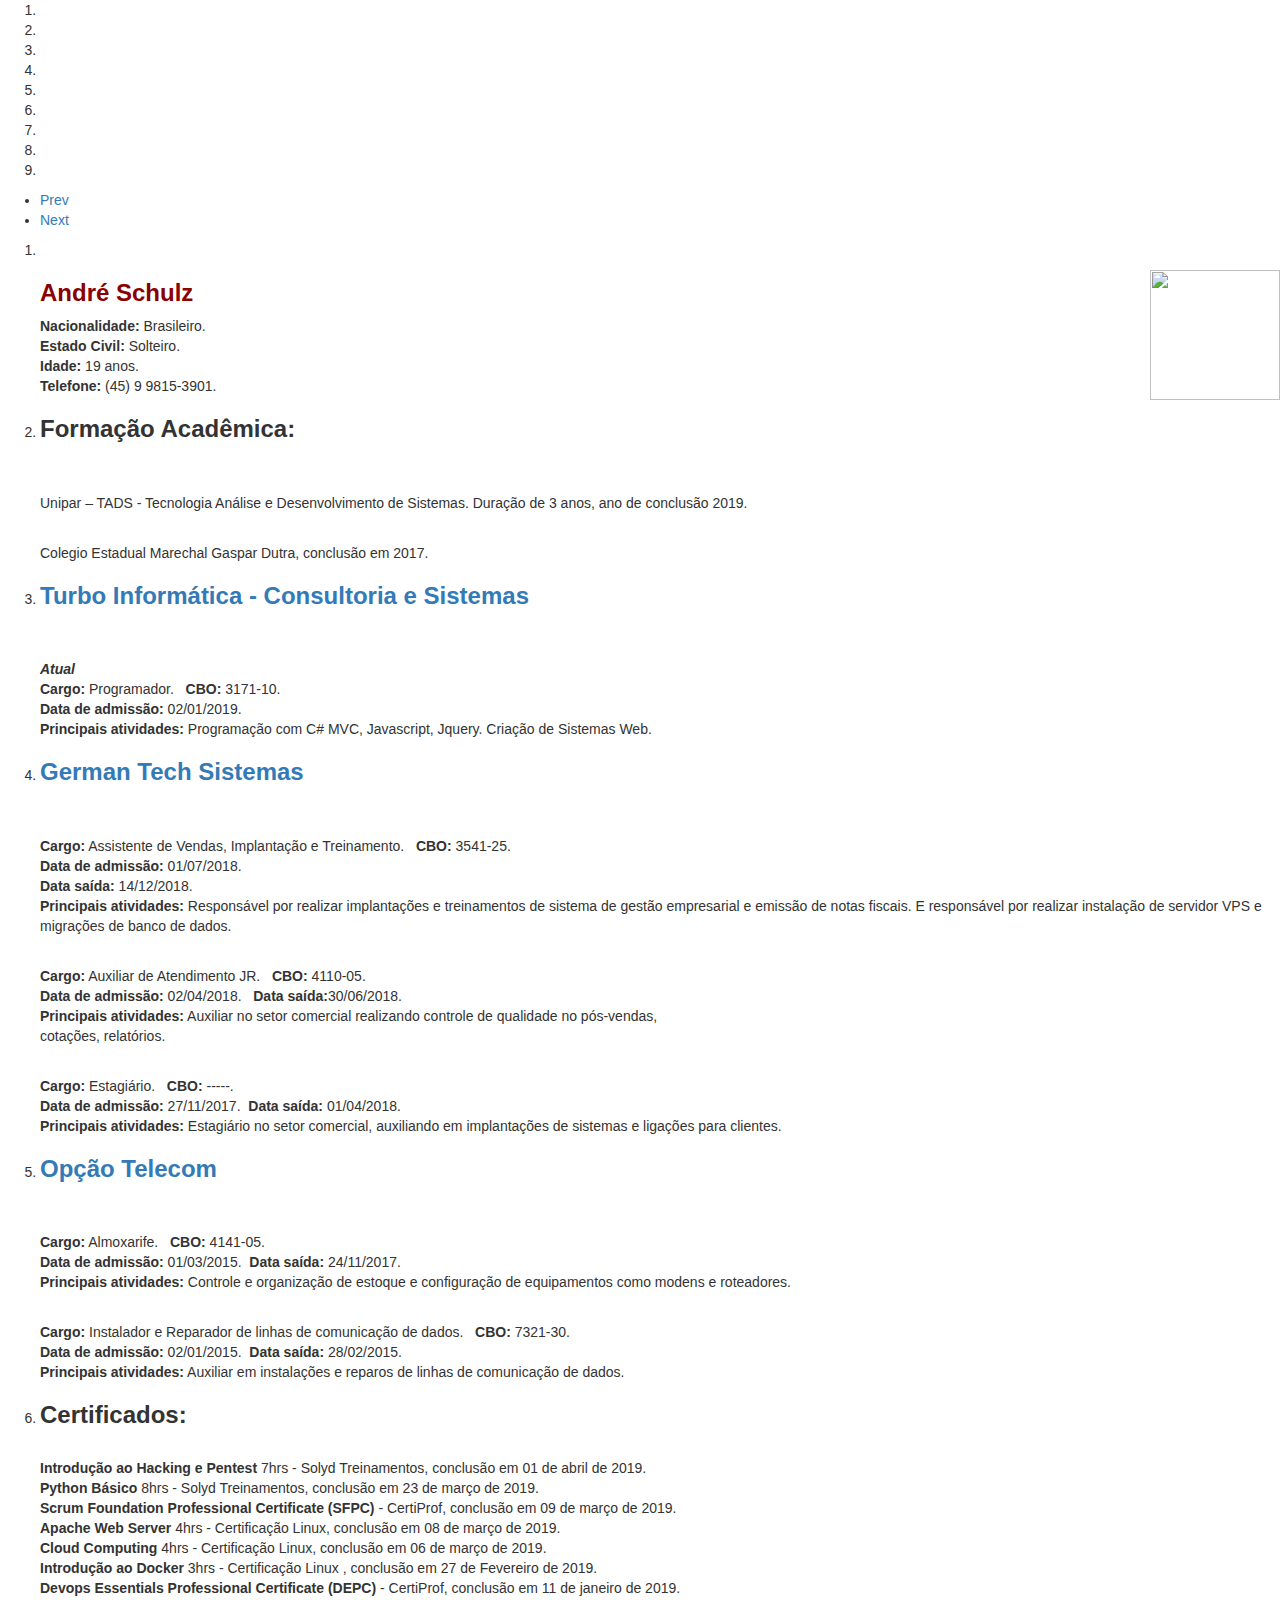
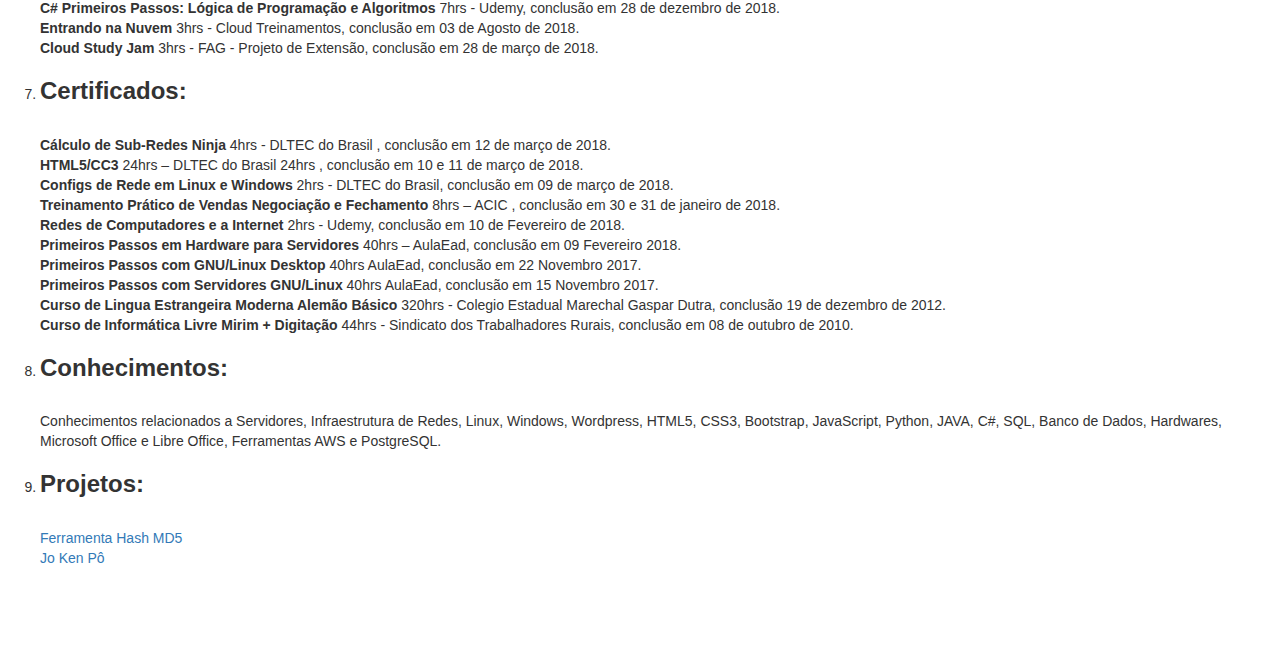
==== index.html @ 1be76c3b "Update index.html" ====
﻿<!DOCTYPE html>
<html lang="pt-br" class="no-js">

<head>
  <meta charset="UTF-8">
  <meta name="viewport" content="width=device-width, initial-scale=1">
  <link rel="shortcut icon" href="img/icon.png" type="image/x-icon" />
  <link rel="stylesheet" href="https://maxcdn.bootstrapcdn.com/bootstrap/3.3.7/css/bootstrap.min.css" integrity="sha384-BVYiiSIFeK1dGmJRAkycuHAHRg32OmUcww7on3RYdg4Va+PmSTsz/K68vbdEjh4u" crossorigin="anonymous">
  <link rel="stylesheet" href="https://maxcdn.bootstrapcdn.com/bootstrap/3.3.7/css/bootstrap-theme.min.css" integrity="sha384-rHyoN1iRsVXV4nD0JutlnGaslCJuC7uwjduW9SVrLvRYooPp2bWYgmgJQIXwl/Sp" crossorigin="anonymous">
  <link href='https://fonts.googleapis.com/css?family=Playfair+Display:700,900|Fira+Sans:400,400italic' rel='stylesheet' type='text/css'>
  <link rel="stylesheet" href="https://use.fontawesome.com/releases/v5.1.0/css/all.css" integrity="sha384-lKuwvrZot6UHsBSfcMvOkWwlCMgc0TaWr+30HWe3a4ltaBwTZhyTEggF5tJv8tbt" crossorigin="anonymous">
  <link rel="stylesheet" href="css/reset.css">
  <link rel="stylesheet" href="css/style.css">
  <link rel="stylesheet" href="bootstrap/css/bootstrap.min.css">
  <title>.: Portfólio :.</title>
<script>
  window.dataLayer = window.dataLayer || [];
  function gtag(){dataLayer.push(arguments);}
  gtag('js', new Date());

  gtag('config', 'UA-136333852-1');
</script>

</head>

<body>
  <script src="https://maxcdn.bootstrapcdn.com/bootstrap/3.3.7/js/bootstrap.min.js" integrity="sha384-Tc5IQib027qvyjSMfHjOMaLkfuWVxZxUPnCJA7l2mCWNIpG9mGCD8wGNIcPD7Txa" crossorigin="anonymous"></script>
  <script src="js/help.js"></script>
  <script src="js/modernizr.js"></script>
  <script src="js/jquery-2.1.4.js"></script>
  <script src="js/jquery.mobile.custom.min.js"></script>
  <script src="js/main.js"></script>
  <section class="cd-horizontal-timeline">
    <div class="timeline">
      <div class="events-wrapper">
        <div class="events">
            <ol>
                <li><a href="#0" data-date="15/01/2018" class="selected"></a></li>
                <li><a href="#0" data-date="30/01/2018"></a></li>
                <li><a href="#0" data-date="15/02/2018"></a></li>
                <li><a href="#0" data-date="30/02/2018"></a></li>
                <li><a href="#0" data-date="15/03/2018"></a></li>
                <li><a href="#0" data-date="30/03/2018"></a></li>
                <li><a href="#0" data-date="15/04/2018"></a></li>
                <li><a href="#0" data-date="30/04/2018"></a></li>
                <li><a href="#0" data-date="15/05/2018"></a></li>
            </ol>

          <span class="filling-line" aria-hidden="true"></span>
        </div>
      </div>

      <ul class="cd-timeline-navigation">
        <li><a href="#0" class="prev inactive">Prev</a></li>
        <li><a href="#0" class="next">Next</a></li>
      </ul>
    </div>

    <div class="events-content">
        <ol>
            <li class="selected" data-date="15/01/2018">
                <br>
                <p>
                    <div class="circle">
                        <img src="img/photo.jpg" width="130" height="130" align="right">
                    </div>
                    <div class="right">
                        <h3 style=" color: #8b0000;"><b>André Schulz</b></h3>
                        <b>Nacionalidade:</b> Brasileiro. <br>
                        <b>Estado Civil:</b> Solteiro.<br>
                        <b>Idade:</b> 19 anos. <br>
                        <b>Telefone:</b> (45) 9 9815-3901.
                        <br>
                    </div>
                </p>
            </li>
            <li data-date="30/01/2018">
                <h3><b>Formação Acadêmica:</b></h3>
                <!--<em></em> --><br>
                <br>
                <p>
                    Unipar – TADS - Tecnologia Análise e Desenvolvimento de Sistemas. Duração de 3 anos, ano de conclusão 2019.
                </p>
                <br>
                <p>
                    Colegio Estadual Marechal Gaspar Dutra, conclusão em 2017.
                </p>
            </li>
            <li data-date="15/02/2018">
                <h3><b><a href="http://www.turboinformatica.com.br">Turbo Informática - Consultoria e Sistemas</a></b></h3>
                <br>
                <br>
                <em> <b>Atual</b></em>
                <p>
                    <b>Cargo:</b> Programador. &nbsp <b>CBO:</b> 3171-10.<br>
                    <b>Data de admissão:</b> 02/01/2019.<br>
                    <b>Principais atividades:</b> Programação com C# MVC, Javascript, Jquery. Criação de Sistemas Web.</b><br>
                </p>
            </li>
            <li data-date="30/02/2018">
                <h3><b><a href="http://www.germantech.com.br/site/index.html">German Tech Sistemas</a></b></h3>
                <br>
                <br>
                <p>
                    <b>Cargo:</b> Assistente de Vendas, Implantação e Treinamento. &nbsp <b>CBO:</b> 3541-25.<br>
                    <b>Data de admissão:</b> 01/07/2018.&nbsp<br><b>Data saída:</b> 14/12/2018.<br>
                    <b>Principais atividades:</b> Responsável por realizar implantações e treinamentos de sistema de gestão empresarial e emissão de notas fiscais. E responsável por realizar instalação de servidor VPS e migrações de banco de dados.<br>
                </p>
                <p>
                    <br>
                    <b>Cargo:</b> Auxiliar de Atendimento JR. &nbsp <b>CBO:</b> 4110-05.<br>
                    <b>Data de admissão:</b> 02/04/2018. &nbsp <b>Data saída:</b>30/06/2018.<br>
                    <b>Principais atividades:</b> </b>Auxiliar no setor comercial realizando controle de qualidade no pós-vendas,<br>cotações, relatórios.
                </p>
                <br>
                <p>
                    <b>Cargo:</b> Estagiário. &nbsp <b>CBO:</b> -----.<br>
                    <b>Data de admissão:</b> 27/11/2017.&nbsp <b>Data saída:</b> 01/04/2018. <br>
                    <b>Principais atividades:</b> Estagiário no setor comercial, auxiliando em implantações de sistemas e ligações para clientes.
                </p>
            </li>
            <li data-date="15/03/2018">
                <h3><b><a href="https://vempraopcao.com.br">Opção Telecom</a></b></h3>
                <br>
                <br>
                <p>
                    <b>Cargo:</b> Almoxarife. &nbsp <b>CBO:</b> 4141-05.<br>
                    <b>Data de admissão:</b> 01/03/2015.&nbsp <b>Data saída:</b> 24/11/2017. <br>
                    <b>Principais atividades:</b> Controle e organização de estoque e configuração de equipamentos como modens e roteadores.
                </p>
                <br>
                <p>
                    <b>Cargo:</b>  Instalador e Reparador de linhas de comunicação de dados. &nbsp <b>CBO:</b> 7321-30. <br>
                    <b>Data de admissão:</b> 02/01/2015.&nbsp <b>Data saída:</b> 28/02/2015. <br>
                    <b>Principais atividades:</b> Auxiliar em instalações e reparos de linhas de comunicação de dados.
                </p>
            </li>
            <li data-date="30/03/2018">
                <h3><b>Certificados:</b></h3>
                <br>
                <p>
                  <b>Introdução ao Hacking e Pentest</b> 7hrs - Solyd Treinamentos, conclusão em 01 de abril de 2019. </br>
                  <b>Python Básico </b> 8hrs - Solyd Treinamentos, conclusão em 23 de março de 2019. </br>
                    <b>Scrum Foundation Professional Certificate (SFPC) </b> - CertiProf, conclusão em 09 de março de 2019. </br>
                    <b>Apache Web Server </b> 4hrs - Certificação Linux, conclusão em 08 de março de 2019. </br>
                    <b>Cloud Computing </b> 4hrs - Certificação Linux, conclusão em 06 de março de 2019. </br>
                    <b>Introdução ao Docker </b> 3hrs - Certificação Linux , conclusão em 27 de Fevereiro de 2019. </br>
                    <b>Devops Essentials Professional Certificate (DEPC)</b> - CertiProf, conclusão em 11 de janeiro de 2019. <br />
                    <b>C# Primeiros Passos: Lógica de Programação e Algoritmos</b> 7hrs - Udemy, conclusão em 28 de dezembro de 2018. <br />
                    <b>Entrando na Nuvem</b> 3hrs - Cloud Treinamentos, conclusão em 03 de Agosto de 2018. <br>
                    <b>Cloud Study Jam</b> 3hrs - FAG - Projeto de Extensão, conclusão em 28 de março de 2018. <br>
                </p>
            </li>
            <li data-date="15/04/2018">
                <h3><b>Certificados:</b></h3>
                <br>
                <p>
                  <b>Cálculo de Sub-Redes Ninja</b> 4hrs - DLTEC do Brasil , conclusão em 12 de março de 2018. <br>
                    <b>HTML5/CC3</b> 24hrs – DLTEC do Brasil 24hrs , conclusão em 10 e 11 de março de 2018. <br>
                    <b>Configs de Rede em Linux e Windows</b> 2hrs - DLTEC do Brasil, conclusão em 09 de março de 2018. <br>
                    <b>Treinamento Prático de Vendas Negociação e Fechamento</b> 8hrs – ACIC , conclusão em 30 e 31 de janeiro de 2018. <br>
                    <b>Redes de Computadores e a Internet </b> 2hrs - Udemy, conclusão em 10 de Fevereiro de 2018. <br>
                    <b>Primeiros Passos em Hardware para Servidores </b> 40hrs – AulaEad, conclusão em 09 Fevereiro 2018.<br>
                    <b>Primeiros Passos com GNU/Linux Desktop</b> 40hrs AulaEad, conclusão em 22 Novembro 2017.<br>
                    <b>Primeiros Passos com Servidores GNU/Linux</b> 40hrs AulaEad, conclusão em 15 Novembro 2017.<br>
                    <b>Curso de Lingua Estrangeira Moderna Alemão Básico</b> 320hrs - Colegio Estadual Marechal Gaspar Dutra, conclusão 19 de dezembro de 2012.<br>
                    <b>Curso de Informática Livre Mirim + Digitação</b> 44hrs - Sindicato dos Trabalhadores Rurais, conclusão em 08 de outubro de 2010.
                </p>
            </li>
            <li data-date="30/04/2018">
                <h3><b>Conhecimentos:</b></h3>
                <br>
                <p>
                    Conhecimentos relacionados a Servidores, Infraestrutura de Redes, Linux, Windows, Wordpress, HTML5, CSS3, Bootstrap, JavaScript, Python, JAVA, C#, SQL, Banco de Dados, Hardwares, Microsoft Office e Libre Office, Ferramentas AWS e PostgreSQL.
                </p>
            </li>
            <li data-date="15/05/2018">
                <h3> <b>Projetos:</b></h3>
                <br>
                <p>
                    <a href="index_md5.html" target="_blank">Ferramenta Hash MD5</a> <br>
                    <a href="index_jokenpo.html" target="_blank">Jo Ken Pô</a>
                </p>
            </li>
        </ol>
    </div>
  </section>
  <ul>
      <a href="https://www.facebook.com/AndreMSchulz" target="_blank"> <i class="fab fa-facebook" style="color: #8b0000; font-size: 40px " data-toggle="tooltip" data-placement="top" title="Facebook"></i></a> &nbsp
      <a href="mailto:andremichelschulz@hotmail.com"> <i class="fas fa-at" style="color: #8b0000; font-size: 40px " data-toggle="tooltip" data-placement="top" title="E-mail"></i></a>&nbsp
      <a href="https://api.whatsapp.com/send?l=pt_br&phone=554598153901" target="_blank"> <i class="fab fa-whatsapp" style="color: #8b0000; font-size: 40px " data-toggle="tooltip" data-placement="top" title="Whatsapp"></i></a>&nbsp
      <a href="https://t.me/HAWKSTK" target="_blank"> <i class="fab fa-telegram" style="color: #8b0000; font-size: 40px " data-toggle="tooltip" data-placement="top" title="Telegram"></i></a>&nbsp
      <a href="https://www.linkedin.com/in/andre-schulz-45ba9814b/" target="_blank"> <i class="fab fa-linkedin" style="color: #8b0000; font-size: 40px" data-toggle="tooltip" data-placement="top" title="LinkedIn"></i></a> &nbsp
      <a href="https://discord.gg/j3FsTT9" target="_blank"> <i class="fab fa-discord" style="color: #8b0000; font-size: 40px " data-toggle="tooltip" data-placement="top" title="Discord"></i></a>&nbsp
      <a href="https://github.com/andremschulz" target="_blank"> <i class="fab fa-github-alt" style="color: #8b0000; font-size: 40px " data-toggle="tooltip" data-placement="top" title="GitHub"></i></a>&nbsp
      <a href="https://twitter.com/andremichelschu" target="_blank"> <i class="fab fa-twitter" style="color: #8b0000; font-size: 40px " data-toggle="tooltip" data-placement="top" title="Twitter"></i></a>&nbsp
      <a href="https://www.instagram.com/andre_m_schulz/" target="_blank"> <i class="fab fa-instagram" style="color: #8b0000; font-size: 40px " data-toggle="tooltip" data-placement="top" title="Instagram"></i></a>&nbsp
      <a href="Arquivos/Curriculo_Andre.pdf" target="_blank" type="file" download="Curriculo_Andre.pdf"> <i class="fas fa-file-pdf" style="color: #8b0000; font-size: 40px " data-toggle="tooltip" data-placement="top" title="Curriculo PDF"></i></a>&nbsp
      <a href="Arquivos/Certificados.zip" target="_blank" type="zip" download="Arquivos/Certificados.zip"> <i class="fas fa-award" style="color: #8b0000; font-size: 40px " data-toggle="tooltip" data-placement="top" title="Certificados"></i></a>&nbsp
      <a href="#"><i class="fas fa-question" onclick="help().js" style="color: #8b0000; font-size: 40px " data-toggle="tooltip" data-placement="top" title="help"></i></a>
  </ul>
  <!-- BEGIN JIVOSITE CODE {literal} -->
  <script type='text/javascript'>
    (function() {
      var widget_id = 'r0kLmlFm0d';
      var d = document;
      var w = window;

      function l() {
        var s = document.createElement('script');
        s.type = 'text/javascript';
        s.async = true;
        s.src = '//code.jivosite.com/script/widget/' + widget_id;
        var ss = document.getElementsByTagName('script')[0];
        ss.parentNode.insertBefore(s, ss);
      }
      if (d.readyState == 'complete') {
        l();
      } else {
        if (w.attachEvent) {
          w.attachEvent('onload', l);
        } else {
          w.addEventListener('load', l, false);
        }
      }
    })();
  </script>
  <!-- {/literal} END JIVOSITE CODE -->
</body>

</html>
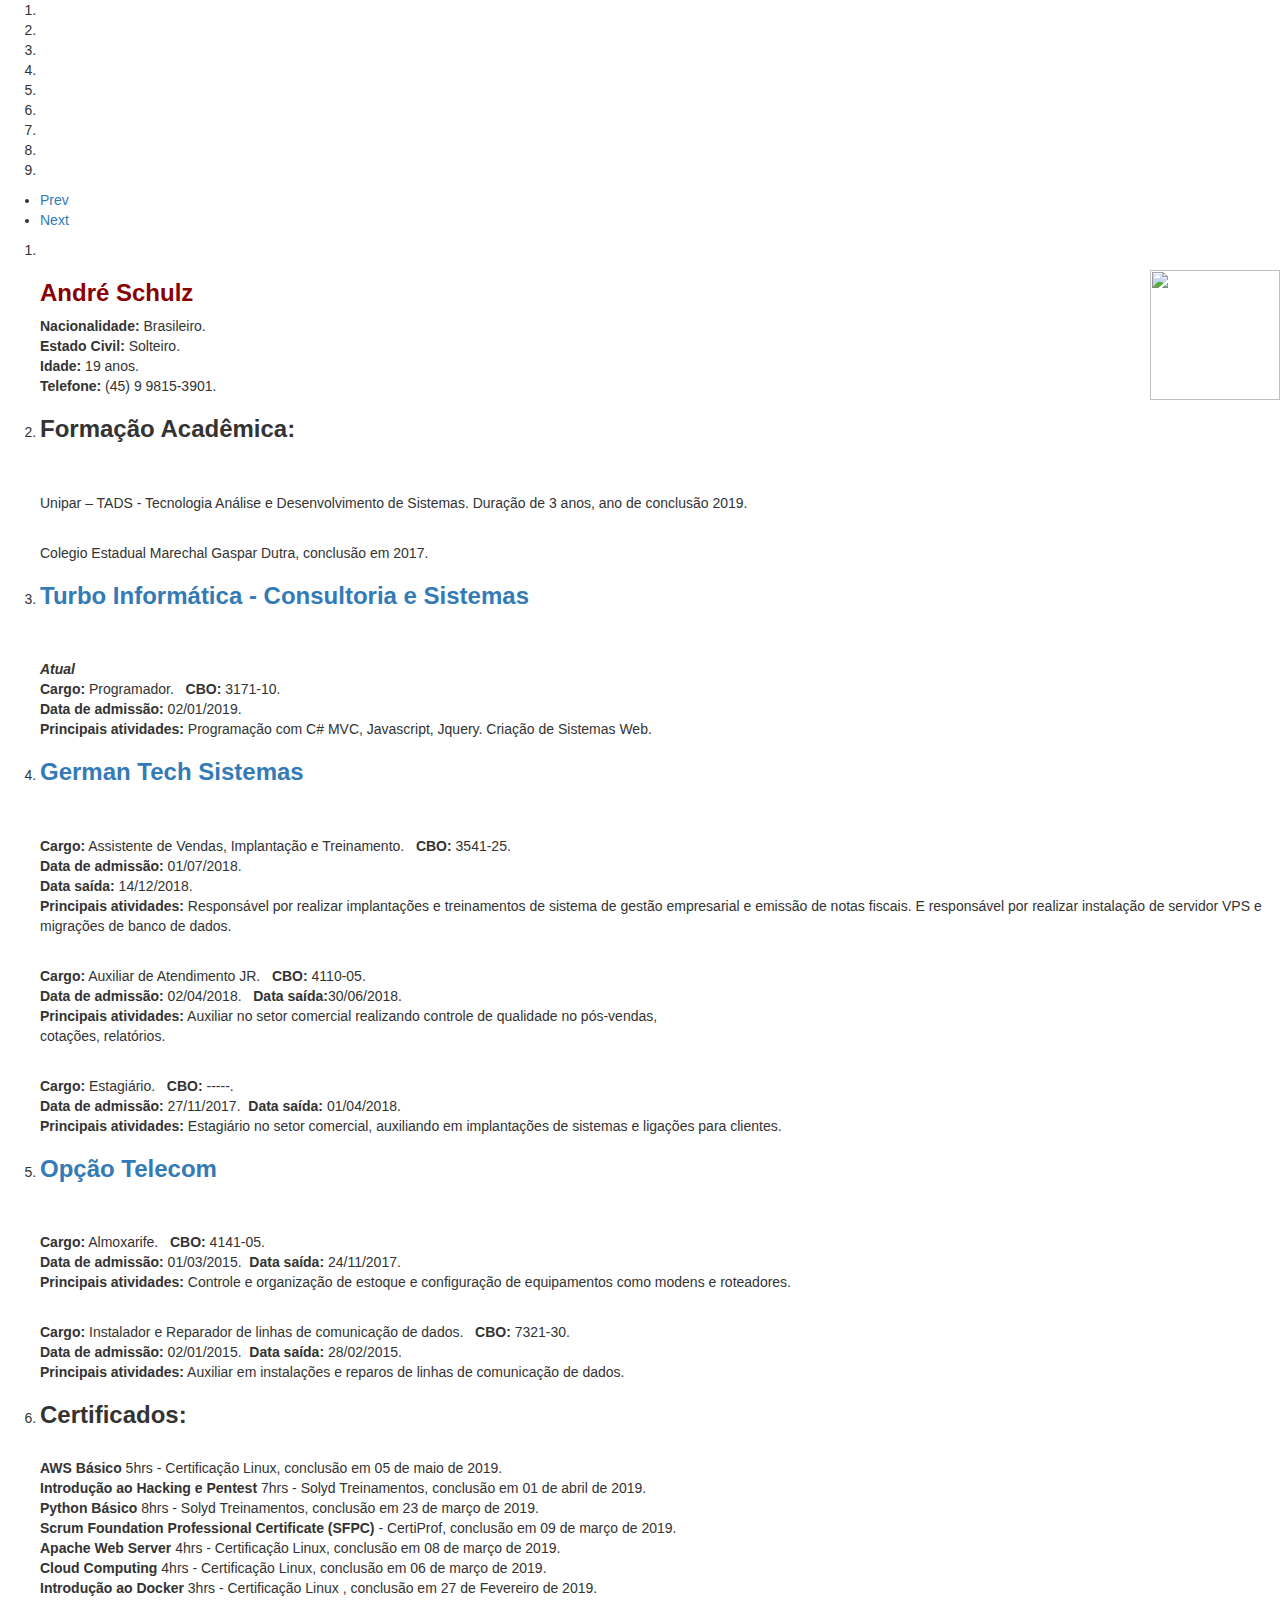
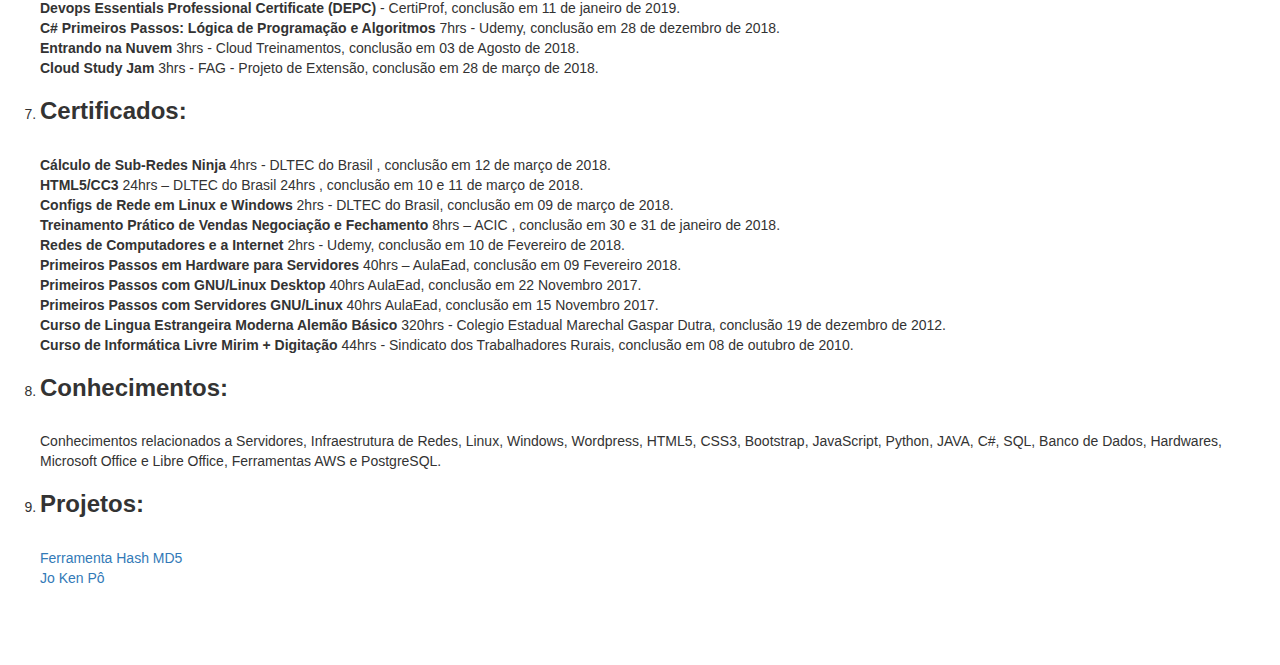
==== commit acfa4f53: "Update index.html" ====
--- a/index.html
+++ b/index.html
@@ -139,8 +139,9 @@
                 <h3><b>Certificados:</b></h3>
                 <br>
                 <p>
-                  <b>Introdução ao Hacking e Pentest</b> 7hrs - Solyd Treinamentos, conclusão em 01 de abril de 2019. </br>
-                  <b>Python Básico </b> 8hrs - Solyd Treinamentos, conclusão em 23 de março de 2019. </br>
+                    <b>AWS Básico</b> 5hrs - Certificação Linux, conclusão em 05 de maio de 2019. </br>
+                    <b>Introdução ao Hacking e Pentest</b> 7hrs - Solyd Treinamentos, conclusão em 01 de abril de 2019. </br>
+                    <b>Python Básico </b> 8hrs - Solyd Treinamentos, conclusão em 23 de março de 2019. </br>
                     <b>Scrum Foundation Professional Certificate (SFPC) </b> - CertiProf, conclusão em 09 de março de 2019. </br>
                     <b>Apache Web Server </b> 4hrs - Certificação Linux, conclusão em 08 de março de 2019. </br>
                     <b>Cloud Computing </b> 4hrs - Certificação Linux, conclusão em 06 de março de 2019. </br>
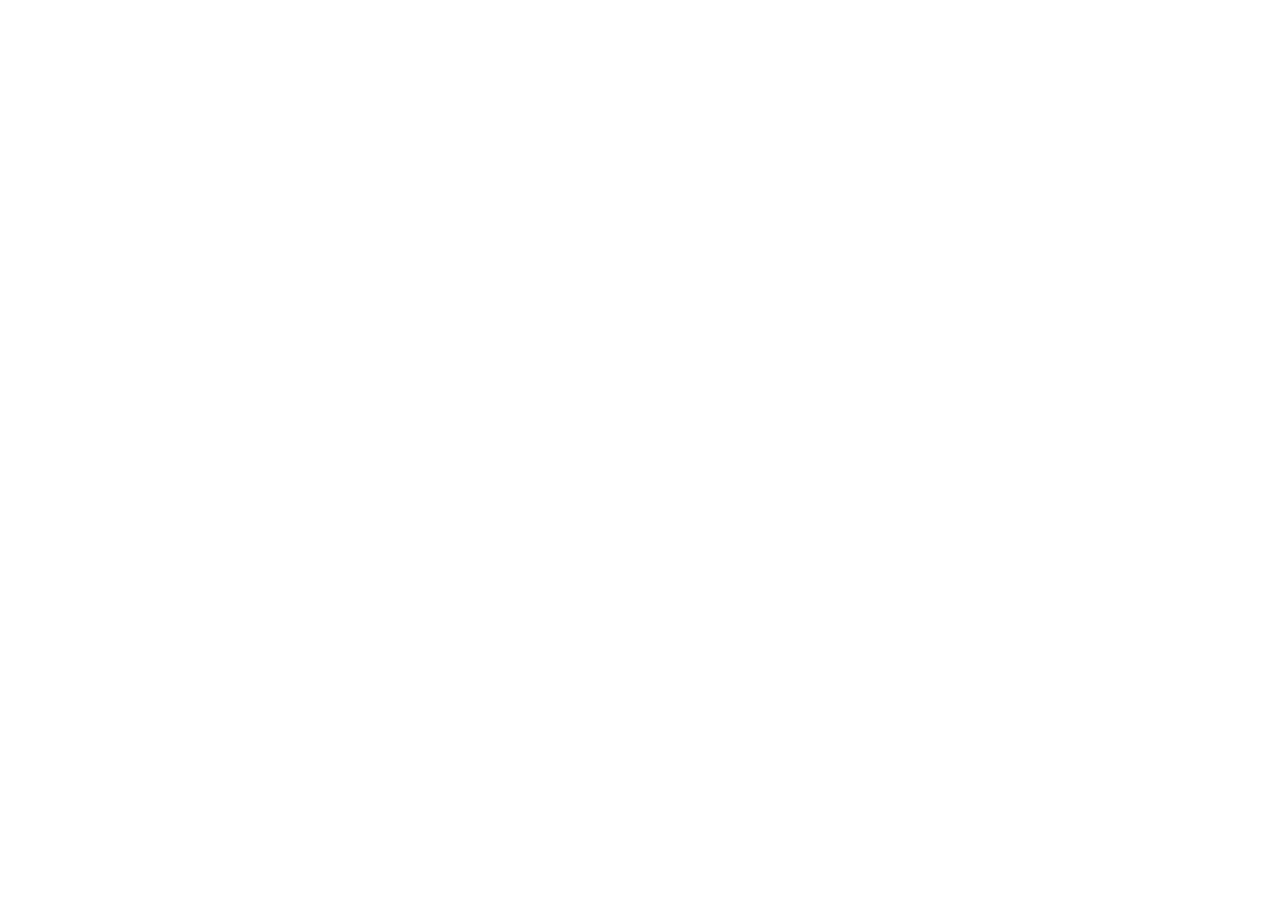
==== commit cc8007e2: "Add files via upload" ====
--- a/index.html
+++ b/index.html
@@ -5,26 +5,35 @@
   <meta charset="UTF-8">
   <meta name="viewport" content="width=device-width, initial-scale=1">
   <link rel="shortcut icon" href="img/icon.png" type="image/x-icon" />
-  <link rel="stylesheet" href="https://maxcdn.bootstrapcdn.com/bootstrap/3.3.7/css/bootstrap.min.css" integrity="sha384-BVYiiSIFeK1dGmJRAkycuHAHRg32OmUcww7on3RYdg4Va+PmSTsz/K68vbdEjh4u" crossorigin="anonymous">
-  <link rel="stylesheet" href="https://maxcdn.bootstrapcdn.com/bootstrap/3.3.7/css/bootstrap-theme.min.css" integrity="sha384-rHyoN1iRsVXV4nD0JutlnGaslCJuC7uwjduW9SVrLvRYooPp2bWYgmgJQIXwl/Sp" crossorigin="anonymous">
-  <link href='https://fonts.googleapis.com/css?family=Playfair+Display:700,900|Fira+Sans:400,400italic' rel='stylesheet' type='text/css'>
-  <link rel="stylesheet" href="https://use.fontawesome.com/releases/v5.1.0/css/all.css" integrity="sha384-lKuwvrZot6UHsBSfcMvOkWwlCMgc0TaWr+30HWe3a4ltaBwTZhyTEggF5tJv8tbt" crossorigin="anonymous">
+  <link rel="stylesheet" href="https://maxcdn.bootstrapcdn.com/bootstrap/3.3.7/css/bootstrap.min.css"
+    integrity="sha384-BVYiiSIFeK1dGmJRAkycuHAHRg32OmUcww7on3RYdg4Va+PmSTsz/K68vbdEjh4u" crossorigin="anonymous">
+  <link rel="stylesheet" href="https://maxcdn.bootstrapcdn.com/bootstrap/3.3.7/css/bootstrap-theme.min.css"
+    integrity="sha384-rHyoN1iRsVXV4nD0JutlnGaslCJuC7uwjduW9SVrLvRYooPp2bWYgmgJQIXwl/Sp" crossorigin="anonymous">
+  <link href='https://fonts.googleapis.com/css?family=Playfair+Display:700,900|Fira+Sans:400,400italic' rel='stylesheet'
+    type='text/css'>
+  <link rel="stylesheet" href="https://use.fontawesome.com/releases/v5.1.0/css/all.css"
+    integrity="sha384-lKuwvrZot6UHsBSfcMvOkWwlCMgc0TaWr+30HWe3a4ltaBwTZhyTEggF5tJv8tbt" crossorigin="anonymous">
   <link rel="stylesheet" href="css/reset.css">
   <link rel="stylesheet" href="css/style.css">
   <link rel="stylesheet" href="bootstrap/css/bootstrap.min.css">
   <title>.: Portfólio :.</title>
-<script>
-  window.dataLayer = window.dataLayer || [];
-  function gtag(){dataLayer.push(arguments);}
-  gtag('js', new Date());
-
-  gtag('config', 'UA-136333852-1');
-</script>
+  <script>
+    window.dataLayer = window.dataLayer || [];
+
+    function gtag() {
+      dataLayer.push(arguments);
+    }
+    gtag('js', new Date());
+
+    gtag('config', 'UA-136333852-1');
+  </script>
 
 </head>
 
 <body>
-  <script src="https://maxcdn.bootstrapcdn.com/bootstrap/3.3.7/js/bootstrap.min.js" integrity="sha384-Tc5IQib027qvyjSMfHjOMaLkfuWVxZxUPnCJA7l2mCWNIpG9mGCD8wGNIcPD7Txa" crossorigin="anonymous"></script>
+  <script src="https://maxcdn.bootstrapcdn.com/bootstrap/3.3.7/js/bootstrap.min.js"
+    integrity="sha384-Tc5IQib027qvyjSMfHjOMaLkfuWVxZxUPnCJA7l2mCWNIpG9mGCD8wGNIcPD7Txa" crossorigin="anonymous">
+  </script>
   <script src="js/help.js"></script>
   <script src="js/modernizr.js"></script>
   <script src="js/jquery-2.1.4.js"></script>
@@ -34,19 +43,29 @@
     <div class="timeline">
       <div class="events-wrapper">
         <div class="events">
-            <ol>
-                <li><a href="#0" data-date="15/01/2018" class="selected"></a></li>
-                <li><a href="#0" data-date="30/01/2018"></a></li>
-                <li><a href="#0" data-date="15/02/2018"></a></li>
-                <li><a href="#0" data-date="30/02/2018"></a></li>
-                <li><a href="#0" data-date="15/03/2018"></a></li>
-                <li><a href="#0" data-date="30/03/2018"></a></li>
-                <li><a href="#0" data-date="15/04/2018"></a></li>
-                <li><a href="#0" data-date="30/04/2018"></a></li>
-                <li><a href="#0" data-date="15/05/2018"></a></li>
-            </ol>
-
-          <span class="filling-line" aria-hidden="true"></span>
+          <ol>
+            <li><a href="#0" data-date="01/01/2018" class="selected"></a></li>
+            <!--Profile-->
+            <li><a href="#0" data-date="05/01/2018"></a></li>
+            <!--Academico-->
+            <li><a href="#0" data-date="10/01/2018"></a></li>
+            <!--Maxi-->
+            <li><a href="#0" data-date="15/01/2018"></a></li>
+            <!--Turbo-->
+            <li><a href="#0" data-date="20/01/2018"></a></li>
+            <!--German-->
+            <li><a href="#0" data-date="25/01/2018"></a></li>
+            <!--Opção-->
+            <li><a href="#0" data-date="30/01/2018"></a></li>
+            <!--Certificados-->
+            <li><a href="#0" data-date="05/02/2018"></a></li>
+            <!--Certificados-->
+            <li><a href="#0" data-date="10/02/2018"></a></li>
+            <!--Conhecimentos-->
+            <li><a href="#0" data-date="15/02/2018"></a></li>
+            <!--Projetos-->
+          </ol>
+                   <span class="filling-line" aria-hidden="true"></span>
         </div>
       </div>
 
@@ -57,152 +76,227 @@
     </div>
 
     <div class="events-content">
-        <ol>
-            <li class="selected" data-date="15/01/2018">
-                <br>
-                <p>
-                    <div class="circle">
-                        <img src="img/photo.jpg" width="130" height="130" align="right">
-                    </div>
-                    <div class="right">
-                        <h3 style=" color: #8b0000;"><b>André Schulz</b></h3>
-                        <b>Nacionalidade:</b> Brasileiro. <br>
-                        <b>Estado Civil:</b> Solteiro.<br>
-                        <b>Idade:</b> 19 anos. <br>
-                        <b>Telefone:</b> (45) 9 9815-3901.
-                        <br>
-                    </div>
-                </p>
-            </li>
-            <li data-date="30/01/2018">
-                <h3><b>Formação Acadêmica:</b></h3>
-                <!--<em></em> --><br>
-                <br>
-                <p>
-                    Unipar – TADS - Tecnologia Análise e Desenvolvimento de Sistemas. Duração de 3 anos, ano de conclusão 2019.
-                </p>
-                <br>
-                <p>
-                    Colegio Estadual Marechal Gaspar Dutra, conclusão em 2017.
-                </p>
-            </li>
-            <li data-date="15/02/2018">
-                <h3><b><a href="http://www.turboinformatica.com.br">Turbo Informática - Consultoria e Sistemas</a></b></h3>
-                <br>
-                <br>
-                <em> <b>Atual</b></em>
-                <p>
-                    <b>Cargo:</b> Programador. &nbsp <b>CBO:</b> 3171-10.<br>
-                    <b>Data de admissão:</b> 02/01/2019.<br>
-                    <b>Principais atividades:</b> Programação com C# MVC, Javascript, Jquery. Criação de Sistemas Web.</b><br>
-                </p>
-            </li>
-            <li data-date="30/02/2018">
-                <h3><b><a href="http://www.germantech.com.br/site/index.html">German Tech Sistemas</a></b></h3>
-                <br>
-                <br>
-                <p>
-                    <b>Cargo:</b> Assistente de Vendas, Implantação e Treinamento. &nbsp <b>CBO:</b> 3541-25.<br>
-                    <b>Data de admissão:</b> 01/07/2018.&nbsp<br><b>Data saída:</b> 14/12/2018.<br>
-                    <b>Principais atividades:</b> Responsável por realizar implantações e treinamentos de sistema de gestão empresarial e emissão de notas fiscais. E responsável por realizar instalação de servidor VPS e migrações de banco de dados.<br>
-                </p>
-                <p>
-                    <br>
-                    <b>Cargo:</b> Auxiliar de Atendimento JR. &nbsp <b>CBO:</b> 4110-05.<br>
-                    <b>Data de admissão:</b> 02/04/2018. &nbsp <b>Data saída:</b>30/06/2018.<br>
-                    <b>Principais atividades:</b> </b>Auxiliar no setor comercial realizando controle de qualidade no pós-vendas,<br>cotações, relatórios.
-                </p>
-                <br>
-                <p>
-                    <b>Cargo:</b> Estagiário. &nbsp <b>CBO:</b> -----.<br>
-                    <b>Data de admissão:</b> 27/11/2017.&nbsp <b>Data saída:</b> 01/04/2018. <br>
-                    <b>Principais atividades:</b> Estagiário no setor comercial, auxiliando em implantações de sistemas e ligações para clientes.
-                </p>
-            </li>
-            <li data-date="15/03/2018">
-                <h3><b><a href="https://vempraopcao.com.br">Opção Telecom</a></b></h3>
-                <br>
-                <br>
-                <p>
-                    <b>Cargo:</b> Almoxarife. &nbsp <b>CBO:</b> 4141-05.<br>
-                    <b>Data de admissão:</b> 01/03/2015.&nbsp <b>Data saída:</b> 24/11/2017. <br>
-                    <b>Principais atividades:</b> Controle e organização de estoque e configuração de equipamentos como modens e roteadores.
-                </p>
-                <br>
-                <p>
-                    <b>Cargo:</b>  Instalador e Reparador de linhas de comunicação de dados. &nbsp <b>CBO:</b> 7321-30. <br>
-                    <b>Data de admissão:</b> 02/01/2015.&nbsp <b>Data saída:</b> 28/02/2015. <br>
-                    <b>Principais atividades:</b> Auxiliar em instalações e reparos de linhas de comunicação de dados.
-                </p>
-            </li>
-            <li data-date="30/03/2018">
-                <h3><b>Certificados:</b></h3>
-                <br>
-                <p>
-                    <b>AWS Básico</b> 5hrs - Certificação Linux, conclusão em 05 de maio de 2019. </br>
-                    <b>Introdução ao Hacking e Pentest</b> 7hrs - Solyd Treinamentos, conclusão em 01 de abril de 2019. </br>
-                    <b>Python Básico </b> 8hrs - Solyd Treinamentos, conclusão em 23 de março de 2019. </br>
-                    <b>Scrum Foundation Professional Certificate (SFPC) </b> - CertiProf, conclusão em 09 de março de 2019. </br>
-                    <b>Apache Web Server </b> 4hrs - Certificação Linux, conclusão em 08 de março de 2019. </br>
-                    <b>Cloud Computing </b> 4hrs - Certificação Linux, conclusão em 06 de março de 2019. </br>
-                    <b>Introdução ao Docker </b> 3hrs - Certificação Linux , conclusão em 27 de Fevereiro de 2019. </br>
-                    <b>Devops Essentials Professional Certificate (DEPC)</b> - CertiProf, conclusão em 11 de janeiro de 2019. <br />
-                    <b>C# Primeiros Passos: Lógica de Programação e Algoritmos</b> 7hrs - Udemy, conclusão em 28 de dezembro de 2018. <br />
-                    <b>Entrando na Nuvem</b> 3hrs - Cloud Treinamentos, conclusão em 03 de Agosto de 2018. <br>
-                    <b>Cloud Study Jam</b> 3hrs - FAG - Projeto de Extensão, conclusão em 28 de março de 2018. <br>
-                </p>
-            </li>
-            <li data-date="15/04/2018">
-                <h3><b>Certificados:</b></h3>
-                <br>
-                <p>
-                  <b>Cálculo de Sub-Redes Ninja</b> 4hrs - DLTEC do Brasil , conclusão em 12 de março de 2018. <br>
-                    <b>HTML5/CC3</b> 24hrs – DLTEC do Brasil 24hrs , conclusão em 10 e 11 de março de 2018. <br>
-                    <b>Configs de Rede em Linux e Windows</b> 2hrs - DLTEC do Brasil, conclusão em 09 de março de 2018. <br>
-                    <b>Treinamento Prático de Vendas Negociação e Fechamento</b> 8hrs – ACIC , conclusão em 30 e 31 de janeiro de 2018. <br>
-                    <b>Redes de Computadores e a Internet </b> 2hrs - Udemy, conclusão em 10 de Fevereiro de 2018. <br>
-                    <b>Primeiros Passos em Hardware para Servidores </b> 40hrs – AulaEad, conclusão em 09 Fevereiro 2018.<br>
-                    <b>Primeiros Passos com GNU/Linux Desktop</b> 40hrs AulaEad, conclusão em 22 Novembro 2017.<br>
-                    <b>Primeiros Passos com Servidores GNU/Linux</b> 40hrs AulaEad, conclusão em 15 Novembro 2017.<br>
-                    <b>Curso de Lingua Estrangeira Moderna Alemão Básico</b> 320hrs - Colegio Estadual Marechal Gaspar Dutra, conclusão 19 de dezembro de 2012.<br>
-                    <b>Curso de Informática Livre Mirim + Digitação</b> 44hrs - Sindicato dos Trabalhadores Rurais, conclusão em 08 de outubro de 2010.
-                </p>
-            </li>
-            <li data-date="30/04/2018">
-                <h3><b>Conhecimentos:</b></h3>
-                <br>
-                <p>
-                    Conhecimentos relacionados a Servidores, Infraestrutura de Redes, Linux, Windows, Wordpress, HTML5, CSS3, Bootstrap, JavaScript, Python, JAVA, C#, SQL, Banco de Dados, Hardwares, Microsoft Office e Libre Office, Ferramentas AWS e PostgreSQL.
-                </p>
-            </li>
-            <li data-date="15/05/2018">
-                <h3> <b>Projetos:</b></h3>
-                <br>
-                <p>
-                    <a href="index_md5.html" target="_blank">Ferramenta Hash MD5</a> <br>
-                    <a href="index_jokenpo.html" target="_blank">Jo Ken Pô</a>
-                </p>
-            </li>
-        </ol>
+      <ol>
+        <li class="selected" data-date="01/01/2018">
+          <br>
+          <p>
+            <div class="circle">
+              <img src="img/photo.jpg" width="130" height="130" align="right">
+            </div>
+            <div class="right">
+              <h3 style=" color: #8b0000;"><b>André Schulz</b></h3>
+              <b>Nacionalidade:</b> Brasileiro. <br>
+              <b>Estado Civil:</b> Solteiro.<br>
+              <b>Idade:</b> 19 anos. <br>
+              <b>Telefone:</b> (45) 9 9815-3901.<br>
+              <b>E-mail:</b> andremichelschulz@hotmail.com .
+            </div>
+          </p>
+        </li>
+        <li data-date="05/01/2018">
+          <h3><b>Formação Acadêmica:</b></h3>
+          <!--<em></em> --><br>
+          <br>
+          <p>
+            Unipar – TADS - Tecnologia Análise e Desenvolvimento de Sistemas. Duração de 3 anos, ano de conclusão 2019.
+          </p>
+          <br>
+          <p>
+            Colegio Estadual Marechal Gaspar Dutra, conclusão em 2017.
+          </p>
+        </li>
+        <li data-date="10/01/2018">
+          <h3><b><a href="https://www.maxiconsystems.com.br/" class="a">Maxicon Sistemas</a></b></h3>
+          <br>
+          <br>
+          <em> <b>Atual</b></em>
+          <p>
+            <b>Cargo:</b> Testador de Software. &nbsp <b>CBO:</b> 3172-05.<br>
+            <b>Data de admissão:</b> 06/05/2019.<br>
+            <b>Principais atividades:</b> Testes de software em sistema web, desktop e mobile.</b><br>
+          </p>
+        </li>
+        <li data-date="15/01/2018">
+          <h3><b><a href="http://www.turboinformatica.com.br" class="a">Turbo Informática - Consultoria e
+                Sistemas</a></b></h3>
+          <br>
+          <br>
+          <p>
+            <b>Cargo:</b> Programador. &nbsp <b>CBO:</b> 3171-10.<br>
+            <b>Data de admissão:</b> 02/01/2019. &nbsp <b>Data saída:</b> 30/04/2018.<br>
+            <b>Principais atividades:</b> Programação com C# utilizando padrões MVC, Javascript, Jquery para criação de
+            Sistemas Web.</b><br>
+          </p>
+        </li>
+        <li data-date="20/01/2018">
+          <h3><b><a href="http://www.germantech.com.br/site/index.html" class="a">German Tech Sistemas</a></b></h3>
+          <br>
+          <br>
+          <p>
+            <b>Cargo:</b> Implantador de Software &nbsp <b>CBO:</b> 3541-25.<br>
+            <b>Data de admissão:</b> 02/04/2018 .&nbsp <b>Data saída:</b> 14/12/2018.<br>
+            <b>Principais atividades:</b> Responsável por realizar implantações e treinamentos de sistema de gestão
+            empresarial e emissão de notas fiscais. E responsável por realizar instalação de servidor VPS e migrações de
+            banco de dados.<br>
+          </p>
+          <br>
+          <p>
+            <b>Cargo:</b> Estagiário. &nbsp <b>CBO:</b> -----.<br>
+            <b>Data de admissão:</b> 27/11/2017.&nbsp <b>Data saída:</b> 01/04/2018. <br>
+            <b>Principais atividades:</b> Estagiário no setor comercial, auxiliando em implantações de sistemas e
+            ligações para clientes.
+          </p>
+        </li>
+        <li data-date="25/01/2018">
+          <h3><b><a href="https://vempraopcao.com.br" class="a">Opção Telecom</a></b></h3>
+          <br>
+          <br>
+          <p>
+            <b>Cargo:</b> Almoxarife. &nbsp <b>CBO:</b> 4141-05.<br>
+            <b>Data de admissão:</b> 01/03/2015.&nbsp <b>Data saída:</b> 24/11/2017. <br>
+            <b>Principais atividades:</b> Controle e organização de estoque e configuração de equipamentos como modens e
+            roteadores.
+          </p>
+          <br>
+          <p>
+            <b>Cargo:</b> Instalador e Reparador de linhas de comunicação de dados. &nbsp <b>CBO:</b> 7321-30. <br>
+            <b>Data de admissão:</b> 02/01/2015.&nbsp <b>Data saída:</b> 28/02/2015. <br>
+            <b>Principais atividades:</b> Auxiliar em instalações e reparos de linhas de comunicação de dados.
+          </p>
+        </li>
+        <li data-date="30/01/2018">
+          <h3><b>Certificados:</b></h3>
+          <br>
+          <p>
+              <b><a href="./Arquivos/AWS Cloud Practitioner Essentials (Second Edition) (Indonesian (Bahasa)) M0 Pengantar Kursus.pdf" target="_blank" class="a">AWS
+                Cloud Practitioner Essentials (Second Edition) (Indonesian (Bahasa)) M0 Pengantar Kursus</a></b> - Amazon Training, conclusão em 15 de Setembro de
+            2019. <br>
+            <b><a href="./Arquivos/AWS Cloud Practitioner Essentials Cloud Concepts.pdf" target="_blank" class="a">AWS
+                Cloud Practitioner Essentials Cloud Concepts</a></b> - Amazon Training, conclusão em 22 de Junho de
+            2019. <br>
+            <b><a href="./Arquivos/AWS Cloud Practitioner Essentials Course Introduction.pdf" target="_blank"
+                class="a">AWS Cloud Practitioner Essentials Course Introduction</a></b> - Amazon Training, conclusão em
+            22 de Junho de 2019. <br>
+            <b><a href="./Arquivos/AWS Básico - Certificação Linux.pdf" target="_blank" class="a">AWS Básico</a></b>
+            5hrs - Certificação Linux, conclusão em 05 de maio de 2019. </br>
+            <b><a href="./Arquivos/Introdução ao Hacking e Pentest.pdf" target="_blank" class="a">Introdução ao Hacking
+                e Pentest</a></b> 7hrs - Solyd Treinamentos, conclusão em 01 de abril de 2019. </br>
+            <b><a href="./Arquivos/Python Básico - Solyd Treinamentos.pdf" target="_blank" class="a">Python Básico</a>
+            </b> 8hrs - Solyd Treinamentos, conclusão em 23 de março de 2019. </br>
+            <b><a href="./Arquivos/Scrum Foundation Professional Certificate (SFPC).pdf" target="_blank" class="a">Scrum
+                Foundation Professional Certificate (SFPC) </a></b> - CertiProf, conclusão em 09 de março de 2019.
+            </br>
+            <b><a href="./Arquivos/Apache Web Server.pdf" target="_blank" class="a">Apache Web Server</a> </b> 4hrs -
+            Certificação Linux, conclusão em 08 de março de 2019. </br>
+            <b><a href="./Arquivos/Cloud Computing.pdf" target="_blank" class="a">Cloud Computing </a></b> 4hrs -
+            Certificação Linux, conclusão em 06 de março de 2019. </br>
+            <b><a href="./Arquivos/Introdução ao Docker.pdf" target="_blank" class="a">Introdução ao Docker </a></b>
+            3hrs - Certificação Linux , conclusão em 27 de Fevereiro de 2019. </br>
+            <b><a href="./Arquivos/Devops Essentials Professional Certificate (DEPC).pdf" target="_blank"
+                class="a">Devops Essentials Professional Certificate (DEPC)</a></b> - CertiProf, conclusão em 11 de
+            janeiro de 2019.
+            <br />
+
+
+          </p>
+        </li>
+        <li data-date="05/02/2018">
+          <h3><b>Certificados:</b></h3>
+          <br>
+          <p>
+            <b><a href="./Arquivos/C_SHARP Primeiros Passos Lógica de Programação e Algoritmos.jpg" target="_blank"
+                class="a">C# Primeiros Passos: Lógica de Programação e Algoritmos</a></b> 7hrs - Udemy, conclusão em 28
+            de dezembro de
+            2018. <br />
+            <b><a href="./Arquivos/Entrando_na_Nuvem-Certificado_.pdf" target="_blank" class="a">Entrando na
+                Nuvem</a></b> 3hrs - Cloud Treinamentos, conclusão em 03 de Agosto de 2018. <br>
+            <b><a href="./Arquivos/Certificado Cloud Study Jam.pdf" target="_blank" class="a">Cloud Study Jam</a></b>
+            3hrs - FAG - Projeto de Extensão, conclusão em 28 de março de 2018. <br>
+            <b><a href="./Arquivos/Certificado Sub-Rede Ninjas.pdf" target="_blank" class="a">Cálculo de Sub-Redes
+                Ninja</a></b> 4hrs - DLTEC do Brasil , conclusão em 12 de março de 2018. <br>
+            <b><a href="./Arquivos/Certificado HTML5 e CCS3.pdf" target="_blank" class="a">HTML5/CC3</a></b> 24hrs –
+            DLTEC do Brasil 24hrs , conclusão em 10 e 11 de março de 2018. <br>
+            <b><a href="./Arquivos/Certificado Configs de Rede Windows e Linux.pdf" target="_blank" class="a">Configs de
+                Rede em Linux e Windows</a></b> 2hrs - DLTEC do Brasil, conclusão em 09 de março de 2018. <br>
+            <b><a href="./Arquivos/Certificado Rede de Computadores e a Internet Udemy.pdf" target="_blank"
+                class="a">Redes de Computadores e a Internet </a></b> 2hrs - Udemy, conclusão em 10 de Fevereiro de
+            2018. <br>
+            <b><a href="./Arquivos/Certificado Primeiros Passos em Hardware para Servidores.pdf" target="_blank"
+                class="a">Primeiros Passos em Hardware para Servidores </a></b> 40hrs – AulaEad, conclusão em 09
+            Fevereiro 2018.<br>
+            <b><a href="./Arquivos/Certificado Primeiros Passos com GNU Linux Ubuntu Desktop.pdf" target="_blank"
+                class="a">Primeiros Passos com GNU/Linux Ubuntu Desktop</a></b> 40hrs AulaEad, conclusão em 22 Novembro
+            2017.<br>
+            <b><a href="./Arquivos/Certificado Primeiros Passos com Servidores GNU Linux.pdf" target="_blank"
+                class="a">Primeiros Passos com Servidores GNU/Linux</a></b> 40hrs AulaEad, conclusão em 15 Novembro
+            2017.<br>
+          </p>
+        </li>
+        <li data-date="10/02/2018">
+          <h3><b>Conhecimentos:</b></h3>
+          <br>
+          <p>
+            Conhecimentos relacionados a Servidores, Infraestrutura de Redes, Linux, Windows, Wordpress, HTML5, CSS3,
+            Bootstrap, JavaScript, Python, JAVA, C#, SQL, Banco de Dados, Hardwares, Microsoft Office e Libre Office,
+            Ferramentas AWS e PostgreSQL.
+          </p>
+        </li>
+        <li data-date="15/02/2018">
+          <h3> <b>Projetos:</b></h3>
+          <br>
+          <p>
+            <a href="index_md5.html" target="_blank" class="a">Ferramenta Hash MD5</a> <br> <br>
+            <a href="index_jokenpo.html" target="_blank" class="a">Jo Ken Pô</a> <br> <br>
+            <a href="./Arquivos/Atendimentos_-_BI_Estética.pdf" target="_blank" class="a">Sistema de controle de
+              atendimentos utilizando Google Forms e Google DataStudio
+              (BI) para
+              acadêmicos do curso de Estética e Cosmética da Universidade Paranaense (Unipar).</a> <br> <br>
+            <a href="http://3.223.144.218/" target="_blank" class="a">eDDT - Website em Wordpress para um grupo de
+              pesquisadores
+              da área de
+              Farmacocinética.</a> <br> <br>
+            <a href="http://34.193.54.206/" target="_blank" class="a">Website para divulgação de cursos do vestibular da
+              Universidade Paranaense
+              (Unipar).</a>
+          </p>
+        </li>
+      </ol>
     </div>
   </section>
   <ul>
-      <a href="https://www.facebook.com/AndreMSchulz" target="_blank"> <i class="fab fa-facebook" style="color: #8b0000; font-size: 40px " data-toggle="tooltip" data-placement="top" title="Facebook"></i></a> &nbsp
-      <a href="mailto:andremichelschulz@hotmail.com"> <i class="fas fa-at" style="color: #8b0000; font-size: 40px " data-toggle="tooltip" data-placement="top" title="E-mail"></i></a>&nbsp
-      <a href="https://api.whatsapp.com/send?l=pt_br&phone=554598153901" target="_blank"> <i class="fab fa-whatsapp" style="color: #8b0000; font-size: 40px " data-toggle="tooltip" data-placement="top" title="Whatsapp"></i></a>&nbsp
-      <a href="https://t.me/HAWKSTK" target="_blank"> <i class="fab fa-telegram" style="color: #8b0000; font-size: 40px " data-toggle="tooltip" data-placement="top" title="Telegram"></i></a>&nbsp
-      <a href="https://www.linkedin.com/in/andre-schulz-45ba9814b/" target="_blank"> <i class="fab fa-linkedin" style="color: #8b0000; font-size: 40px" data-toggle="tooltip" data-placement="top" title="LinkedIn"></i></a> &nbsp
-      <a href="https://discord.gg/j3FsTT9" target="_blank"> <i class="fab fa-discord" style="color: #8b0000; font-size: 40px " data-toggle="tooltip" data-placement="top" title="Discord"></i></a>&nbsp
-      <a href="https://github.com/andremschulz" target="_blank"> <i class="fab fa-github-alt" style="color: #8b0000; font-size: 40px " data-toggle="tooltip" data-placement="top" title="GitHub"></i></a>&nbsp
-      <a href="https://twitter.com/andremichelschu" target="_blank"> <i class="fab fa-twitter" style="color: #8b0000; font-size: 40px " data-toggle="tooltip" data-placement="top" title="Twitter"></i></a>&nbsp
-      <a href="https://www.instagram.com/andre_m_schulz/" target="_blank"> <i class="fab fa-instagram" style="color: #8b0000; font-size: 40px " data-toggle="tooltip" data-placement="top" title="Instagram"></i></a>&nbsp
-      <a href="Arquivos/Curriculo_Andre.pdf" target="_blank" type="file" download="Curriculo_Andre.pdf"> <i class="fas fa-file-pdf" style="color: #8b0000; font-size: 40px " data-toggle="tooltip" data-placement="top" title="Curriculo PDF"></i></a>&nbsp
-      <a href="Arquivos/Certificados.zip" target="_blank" type="zip" download="Arquivos/Certificados.zip"> <i class="fas fa-award" style="color: #8b0000; font-size: 40px " data-toggle="tooltip" data-placement="top" title="Certificados"></i></a>&nbsp
-      <a href="#"><i class="fas fa-question" onclick="help().js" style="color: #8b0000; font-size: 40px " data-toggle="tooltip" data-placement="top" title="help"></i></a>
+    <a href="https://www.facebook.com/AndreMSchulz" target="_blank"> <i class="fab fa-facebook"
+        style="color: #8b0000; font-size: 40px " data-toggle="tooltip" data-placement="top" title="Facebook"></i></a>
+    &nbsp
+    <a href="mailto:andremichelschulz@hotmail.com"> <i class="fas fa-at" style="color: #8b0000; font-size: 40px "
+        data-toggle="tooltip" data-placement="top" title="E-mail"></i></a>&nbsp
+    <a href="https://api.whatsapp.com/send?l=pt_br&phone=554598153901" target="_blank"> <i class="fab fa-whatsapp"
+        style="color: #8b0000; font-size: 40px " data-toggle="tooltip" data-placement="top"
+        title="Whatsapp"></i></a>&nbsp
+    <a href="https://t.me/HAWKSTK" target="_blank"> <i class="fab fa-telegram" style="color: #8b0000; font-size: 40px "
+        data-toggle="tooltip" data-placement="top" title="Telegram"></i></a>&nbsp
+    <a href="https://www.linkedin.com/in/andre-schulz-45ba9814b/" target="_blank"> <i class="fab fa-linkedin"
+        style="color: #8b0000; font-size: 40px" data-toggle="tooltip" data-placement="top" title="LinkedIn"></i></a>
+    &nbsp
+    <a href="https://discord.gg/j3FsTT9" target="_blank"> <i class="fab fa-discord"
+        style="color: #8b0000; font-size: 40px " data-toggle="tooltip" data-placement="top"
+        title="Discord"></i></a>&nbsp
+    <a href="https://github.com/andremschulz" target="_blank"> <i class="fab fa-github-alt"
+        style="color: #8b0000; font-size: 40px " data-toggle="tooltip" data-placement="top" title="GitHub"></i></a>&nbsp
+    <a href="https://twitter.com/andremichelschu" target="_blank"> <i class="fab fa-twitter"
+        style="color: #8b0000; font-size: 40px " data-toggle="tooltip" data-placement="top"
+        title="Twitter"></i></a>&nbsp
+    <a href="https://www.instagram.com/andre_m_schulz/" target="_blank"> <i class="fab fa-instagram"
+        style="color: #8b0000; font-size: 40px " data-toggle="tooltip" data-placement="top"
+        title="Instagram"></i></a>&nbsp
+    <a href="Arquivos/Curriculo_Andre.pdf" target="_blank" type="file" download="Curriculo_Andre.pdf"> <i
+        class="fas fa-file-pdf" style="color: #8b0000; font-size: 40px " data-toggle="tooltip" data-placement="top"
+        title="Curriculo PDF"></i></a>&nbsp
+    <a href="#"><i class="fas fa-question" onclick="help().js" style="color: #8b0000; font-size: 40px "
+        data-toggle="tooltip" data-placement="top" title="help"></i></a>
   </ul>
   <!-- BEGIN JIVOSITE CODE {literal} -->
   <script type='text/javascript'>
-    (function() {
+    (function () {
       var widget_id = 'r0kLmlFm0d';
       var d = document;
       var w = window;
@@ -229,4 +323,4 @@
   <!-- {/literal} END JIVOSITE CODE -->
 </body>
 
-</html>
+</html>--- a/css/style.css
+++ b/css/style.css
@@ -0,0 +1,532 @@
+/* --------------------------------
+
+Primary style
+
+-------------------------------- */
+html,
+head,
+body,
+div {
+    text-align: left;
+}
+
+.a {
+    color: #8b0000;
+    text-decoration: none;
+}
+
+/* link que ainda não foi visitado */
+a a:link {
+    color: #8b0000;
+    text-decoration: none;
+}
+
+/* link que foi visitado */
+a a:visited {
+    color: #8b0000;
+    text-decoration: none;
+}
+
+/* mouse over */
+a a:hover {
+    color: #8b0000;
+    text-decoration: none;
+}
+
+/* link selecionado */
+a a:active {
+    color: #8b0000;
+    text-decoration: none;
+}
+
+*,
+*::after,
+*::before {
+    box-sizing: border-box;
+}
+
+.circle {
+    background-color: #aaa;
+    border-radius: 50%;
+    width: 130px;
+    height: 130px;
+    overflow: hidden;
+    position: relative;
+}
+
+.circle img {
+    position: absolute;
+    bottom: 0;
+    width: 100%;
+}
+
+.right {
+    font-size: 1.6rem;
+    text-align: center;
+}
+
+html {
+    font-size: 62.5%;
+    background-color: white;
+}
+
+body {
+    font-size: 1.6rem;
+    font-family: "Fira Sans", sans-serif;
+    color: #383838;
+    background-color: white;
+}
+
+ul {
+    font-size: 1.6rem;
+    text-align: center;
+}
+
+h2 {
+    font-size: 1.6rem;
+    text-align: center;
+}
+
+b {
+    font-size: 1.6rem;
+    color: #8b0000;
+    text-decoration: none;
+}
+
+/* --------------------------------
+
+Main Components
+
+-------------------------------- */
+.cd-horizontal-timeline {
+    opacity: 0;
+    margin: 2em auto;
+    -webkit-transition: opacity 0.2s;
+    -moz-transition: opacity 0.2s;
+    transition: opacity 0.2s;
+}
+
+.cd-horizontal-timeline::before {
+    /* never visible - this is used in jQuery to check the current MQ */
+    content: 'mobile';
+    display: none;
+}
+
+.cd-horizontal-timeline.loaded {
+    /* show the timeline after events position has been set (using JavaScript) */
+    opacity: 1;
+}
+
+.cd-horizontal-timeline .timeline {
+    position: relative;
+    height: 100px;
+    width: 90%;
+    max-width: 800px;
+    margin: 0 auto;
+}
+
+.cd-horizontal-timeline .events-wrapper {
+    position: relative;
+    height: 100%;
+    margin: 0 40px;
+    overflow: hidden;
+}
+
+.cd-horizontal-timeline .events-wrapper::after,
+.cd-horizontal-timeline .events-wrapper::before {
+    /* these are used to create a shadow effect at the sides of the timeline */
+    content: '';
+    position: absolute;
+    z-index: 2;
+    top: 0;
+    height: 100%;
+    width: 20px;
+}
+
+.cd-horizontal-timeline .events-wrapper::before {
+    left: 0;
+    background-image: -webkit-linear-gradient(left, #f8f8f8, rgba(248, 248, 248, 0));
+    background-image: linear-gradient(to right, #f8f8f8, rgba(248, 248, 248, 0));
+}
+
+.cd-horizontal-timeline .events-wrapper::after {
+    right: 0;
+    background-image: -webkit-linear-gradient(right, #f8f8f8, rgba(248, 248, 248, 0));
+    background-image: linear-gradient(to left, #f8f8f8, rgba(248, 248, 248, 0));
+}
+
+.cd-horizontal-timeline .events {
+    /* this is the grey line/timeline */
+    position: absolute;
+    z-index: 1;
+    left: 0;
+    top: 49px;
+    height: 2px;
+    /* width will be set using JavaScript */
+    background: #dfdfdf;
+    -webkit-transition: -webkit-transform 0.4s;
+    -moz-transition: -moz-transform 0.4s;
+    transition: transform 0.4s;
+}
+
+.cd-horizontal-timeline .filling-line {
+    /* this is used to create the green line filling the timeline */
+    position: absolute;
+    z-index: 1;
+    left: 0;
+    top: 0;
+    height: 100%;
+    width: 100%;
+    background-color: #8b0000;
+    -webkit-transform: scaleX(0);
+    -moz-transform: scaleX(0);
+    -ms-transform: scaleX(0);
+    -o-transform: scaleX(0);
+    transform: scaleX(0);
+    -webkit-transform-origin: left center;
+    -moz-transform-origin: left center;
+    -ms-transform-origin: left center;
+    -o-transform-origin: left center;
+    transform-origin: left center;
+    -webkit-transition: -webkit-transform 0.3s;
+    -moz-transition: -moz-transform 0.3s;
+    transition: transform 0.3s;
+}
+
+.cd-horizontal-timeline .events a {
+    position: absolute;
+    bottom: 0;
+    z-index: 2;
+    text-align: center;
+    font-size: 1.3rem;
+    padding-bottom: 15px;
+    color: #383838;
+    /* fix bug on Safari - text flickering while timeline translates */
+    -webkit-transform: translateZ(0);
+    -moz-transform: translateZ(0);
+    -ms-transform: translateZ(0);
+    -o-transform: translateZ(0);
+    transform: translateZ(0);
+}
+
+.cd-horizontal-timeline .events a::after {
+    /* this is used to create the event spot */
+    content: '';
+    position: absolute;
+    left: 50%;
+    right: auto;
+    -webkit-transform: translateX(-50%);
+    -moz-transform: translateX(-50%);
+    -ms-transform: translateX(-50%);
+    -o-transform: translateX(-50%);
+    transform: translateX(-50%);
+    bottom: -5px;
+    height: 12px;
+    width: 12px;
+    border-radius: 50%;
+    border: 2px solid #dfdfdf;
+    background-color: #f8f8f8;
+    -webkit-transition: background-color 0.3s, border-color 0.3s;
+    -moz-transition: background-color 0.3s, border-color 0.3s;
+    transition: background-color 0.3s, border-color 0.3s;
+}
+
+.no-touch .cd-horizontal-timeline .events a:hover::after {
+    background-color: #8b0000;
+    border-color: #8b0000;
+}
+
+.cd-horizontal-timeline .events a.selected {
+    pointer-events: none;
+}
+
+.cd-horizontal-timeline .events a.selected::after {
+    background-color: #8b0000;
+    border-color: #8b0000;
+}
+
+.cd-horizontal-timeline .events a.older-event::after {
+    border-color: #8b0000;
+}
+
+@media only screen and (min-width: 1100px) {
+    .cd-horizontal-timeline {
+        margin: 6em auto;
+    }
+
+    .cd-horizontal-timeline::before {
+        /* never visible - this is used in jQuery to check the current MQ */
+        content: 'desktop';
+    }
+}
+
+.cd-timeline-navigation a {
+    /* these are the left/right arrows to navigate the timeline */
+    position: absolute;
+    z-index: 1;
+    top: 50%;
+    bottom: auto;
+    -webkit-transform: translateY(-50%);
+    -moz-transform: translateY(-50%);
+    -ms-transform: translateY(-50%);
+    -o-transform: translateY(-50%);
+    transform: translateY(-50%);
+    height: 34px;
+    width: 34px;
+    border-radius: 50%;
+    border: 2px solid #dfdfdf;
+    /* replace text with an icon */
+    overflow: hidden;
+    color: transparent;
+    text-indent: 100%;
+    white-space: nowrap;
+    -webkit-transition: border-color 0.3s;
+    -moz-transition: border-color 0.3s;
+    transition: border-color 0.3s;
+}
+
+.cd-timeline-navigation a::after {
+    /* arrow icon */
+    content: '';
+    position: absolute;
+    height: 16px;
+    width: 16px;
+    left: 50%;
+    top: 50%;
+    bottom: auto;
+    right: auto;
+    -webkit-transform: translateX(-50%) translateY(-50%);
+    -moz-transform: translateX(-50%) translateY(-50%);
+    -ms-transform: translateX(-50%) translateY(-50%);
+    -o-transform: translateX(-50%) translateY(-50%);
+    transform: translateX(-50%) translateY(-50%);
+    background: url(../img/cd-arrow.svg) no-repeat 0 0;
+}
+
+.cd-timeline-navigation a.prev {
+    left: 0;
+    -webkit-transform: translateY(-50%) rotate(180deg);
+    -moz-transform: translateY(-50%) rotate(180deg);
+    -ms-transform: translateY(-50%) rotate(180deg);
+    -o-transform: translateY(-50%) rotate(180deg);
+    transform: translateY(-50%) rotate(180deg);
+}
+
+.cd-timeline-navigation a.next {
+    right: 0;
+}
+
+.no-touch .cd-timeline-navigation a:hover {
+    border-color: #8b0000;
+}
+
+.cd-timeline-navigation a.inactive {
+    cursor: not-allowed;
+}
+
+.cd-timeline-navigation a.inactive::after {
+    background-position: 0 -16px;
+}
+
+.no-touch .cd-timeline-navigation a.inactive:hover {
+    border-color: #8b0000;
+}
+
+.cd-horizontal-timeline .events-content {
+    position: relative;
+    width: 100%;
+    margin: 2em 0;
+    overflow: hidden;
+    -webkit-transition: height 0.4s;
+    -moz-transition: height 0.4s;
+    transition: height 0.4s;
+}
+
+.cd-horizontal-timeline .events-content li {
+    position: absolute;
+    z-index: 1;
+    width: 100%;
+    left: 0;
+    top: 0;
+    -webkit-transform: translateX(-100%);
+    -moz-transform: translateX(-100%);
+    -ms-transform: translateX(-100%);
+    -o-transform: translateX(-100%);
+    transform: translateX(-100%);
+    padding: 0 5%;
+    opacity: 0;
+    -webkit-animation-duration: 0.4s;
+    -moz-animation-duration: 0.4s;
+    animation-duration: 0.4s;
+    -webkit-animation-timing-function: ease-in-out;
+    -moz-animation-timing-function: ease-in-out;
+    animation-timing-function: ease-in-out;
+}
+
+.cd-horizontal-timeline .events-content li.selected {
+    /* visible event content */
+    position: relative;
+    z-index: 2;
+    opacity: 1;
+    -webkit-transform: translateX(0);
+    -moz-transform: translateX(0);
+    -ms-transform: translateX(0);
+    -o-transform: translateX(0);
+    transform: translateX(0);
+}
+
+.cd-horizontal-timeline .events-content li.enter-right,
+.cd-horizontal-timeline .events-content li.leave-right {
+    -webkit-animation-name: cd-enter-right;
+    -moz-animation-name: cd-enter-right;
+    animation-name: cd-enter-right;
+}
+
+.cd-horizontal-timeline .events-content li.enter-left,
+.cd-horizontal-timeline .events-content li.leave-left {
+    -webkit-animation-name: cd-enter-left;
+    -moz-animation-name: cd-enter-left;
+    animation-name: cd-enter-left;
+}
+
+.cd-horizontal-timeline .events-content li.leave-right,
+.cd-horizontal-timeline .events-content li.leave-left {
+    -webkit-animation-direction: reverse;
+    -moz-animation-direction: reverse;
+    animation-direction: reverse;
+}
+
+.cd-horizontal-timeline .events-content li>* {
+    max-width: 800px;
+    margin: 0 auto;
+}
+
+.cd-horizontal-timeline .events-content h2 {
+    font-weight: bold;
+    font-size: 2.6rem;
+    font-family: "Playfair Display", serif;
+    font-weight: 700;
+    line-height: 1.2;
+}
+
+.cd-horizontal-timeline .events-content em {
+    display: block;
+    font-style: italic;
+    margin: 10px auto;
+}
+
+.cd-horizontal-timeline .events-content em::before {
+    content: '- ';
+}
+
+.cd-horizontal-timeline .events-content p {
+    font-size: 1.4rem;
+    color: #444040;
+}
+
+.cd-horizontal-timeline .events-content em,
+.cd-horizontal-timeline .events-content p {
+    line-height: 1.6;
+}
+
+@media only screen and (min-width: 768px) {
+    .cd-horizontal-timeline .events-content h2 {
+        font-size: 7rem;
+    }
+
+    .cd-horizontal-timeline .events-content em {
+        font-size: 2rem;
+    }
+
+    .cd-horizontal-timeline .events-content p {
+        font-size: 1.8rem;
+    }
+}
+
+@-webkit-keyframes cd-enter-right {
+    0% {
+        opacity: 0;
+        -webkit-transform: translateX(100%);
+    }
+
+    100% {
+        opacity: 1;
+        -webkit-transform: translateX(0%);
+    }
+}
+
+@-moz-keyframes cd-enter-right {
+    0% {
+        opacity: 0;
+        -moz-transform: translateX(100%);
+    }
+
+    100% {
+        opacity: 1;
+        -moz-transform: translateX(0%);
+    }
+}
+
+@keyframes cd-enter-right {
+    0% {
+        opacity: 0;
+        -webkit-transform: translateX(100%);
+        -moz-transform: translateX(100%);
+        -ms-transform: translateX(100%);
+        -o-transform: translateX(100%);
+        transform: translateX(100%);
+    }
+
+    100% {
+        opacity: 1;
+        -webkit-transform: translateX(0%);
+        -moz-transform: translateX(0%);
+        -ms-transform: translateX(0%);
+        -o-transform: translateX(0%);
+        transform: translateX(0%);
+    }
+}
+
+@-webkit-keyframes cd-enter-left {
+    0% {
+        opacity: 0;
+        -webkit-transform: translateX(-100%);
+    }
+
+    100% {
+        opacity: 1;
+        -webkit-transform: translateX(0%);
+    }
+}
+
+@-moz-keyframes cd-enter-left {
+    0% {
+        opacity: 0;
+        -moz-transform: translateX(-100%);
+    }
+
+    100% {
+        opacity: 1;
+        -moz-transform: translateX(0%);
+    }
+}
+
+@keyframes cd-enter-left {
+    0% {
+        opacity: 0;
+        -webkit-transform: translateX(-100%);
+        -moz-transform: translateX(-100%);
+        -ms-transform: translateX(-100%);
+        -o-transform: translateX(-100%);
+        transform: translateX(-100%);
+    }
+
+    100% {
+        opacity: 1;
+        -webkit-transform: translateX(0%);
+        -moz-transform: translateX(0%);
+        -ms-transform: translateX(0%);
+        -o-transform: translateX(0%);
+        transform: translateX(0%);
+    }
+}